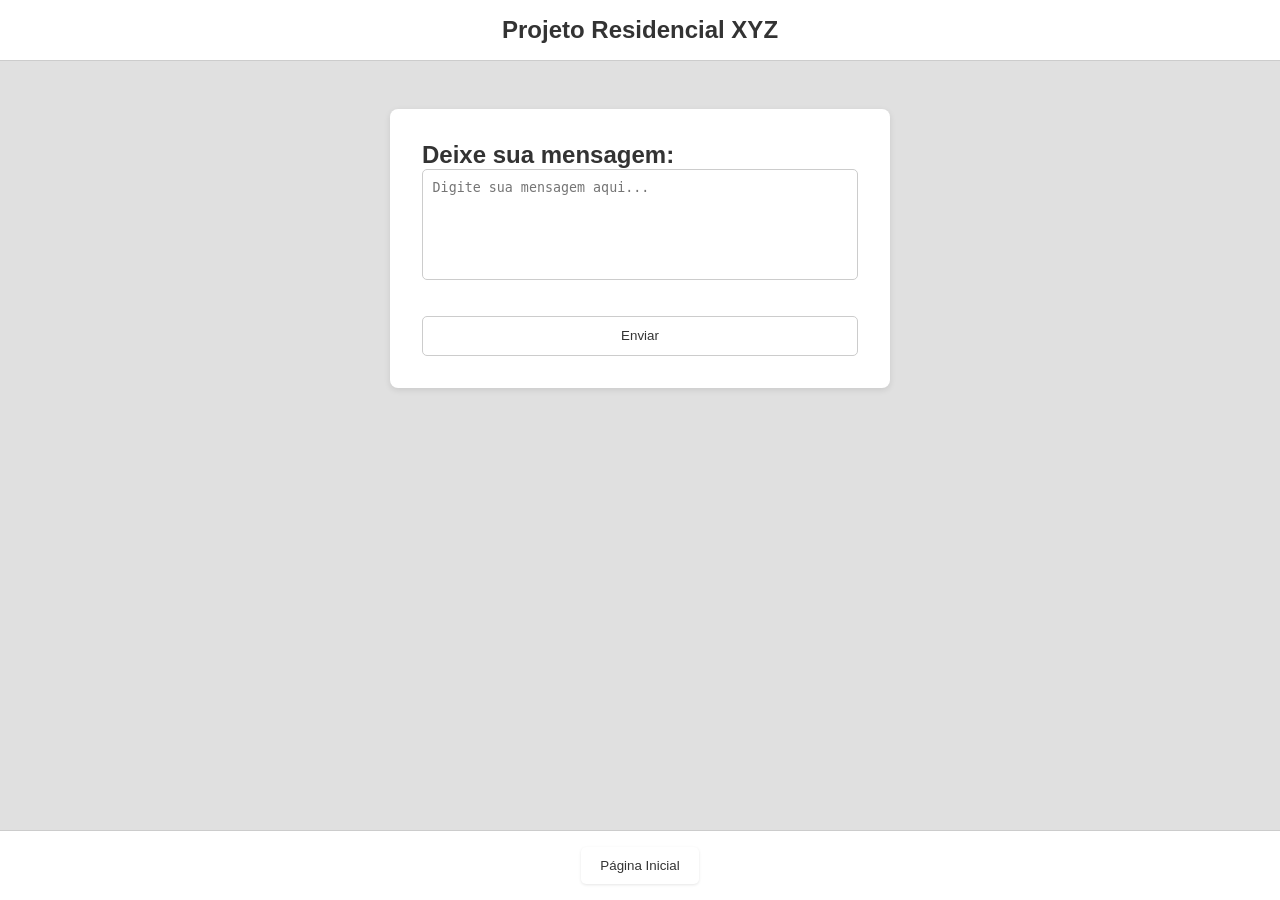
==== pages/ContactUs.html @ e101f8a8 "first commit" ====
<!DOCTYPE html>
<html lang="pt-BR">
<head>
    <meta charset="UTF-8">
    <meta name="viewport" content="width=device-width, initial-scale=1.0">
    <title>Fale Conosco</title>

    <link rel="stylesheet" href="https://cdn.jsdelivr.net/npm/bootstrap-icons@1.13.1/font/bootstrap-icons.min.css">
    <link rel="stylesheet" href="../css/PatternStyle.css">
    <link rel="stylesheet" href="../css/ContactUs.css">
</head>
<body>
     <header>
    <div class="header-container">
      <h1>Projeto Residencial XYZ</h1>
    </div>
  </header>

  <main>
    <section class="contact-section">
      <h2>Deixe sua mensagem:</h2>
      <form class="contact-form">
        <div class="form-group">
          <textarea id="mensagem" name="mensagem" rows="6" placeholder="Digite sua mensagem aqui..."></textarea>
        </div>
        <div class="form-actions">
          <button type="submit" class="send-btn">Enviar</button>
        </div>
      </form>
    </section>
  </main>

  <footer>
    <div class="footer-container">
      <button class="home-btn">Página Inicial</button>
    </div>
  </footer>
</body>
</html>
---- css/PatternStyle.css ----
/* Reset básico */
* {
  margin: 0;
  padding: 0;
  box-sizing: border-box;
}

/* Corpo da página */
body {
  font-family: Arial, sans-serif;
  background-color: #e0e0e0; /* cinza médio */
  color: #333;
  min-height: 100vh;
  display: flex;
  flex-direction: column;
}

/* Header */
header {
  background-color: #fff;
  padding: 1rem;
  border-bottom: 1px solid #ccc;
  text-align: center;
}

header h1 {
  font-size: 1.5rem;
}

/* Main */
main {
  flex: 1;
  padding: 1rem;
}

/* Footer */
footer {
  background-color: #fff;
  padding: 1rem;
  border-top: 1px solid #ccc;
  text-align: center;
}

footer button {
  background-color: #fff; 
  color: #333;
  border: none; 
  padding: 0.7rem 1.2rem;
  border-radius: 5px;
  cursor: pointer;
  box-shadow: 0 1px 3px rgba(0,0,0,0.1); 
}

footer button:hover {
  background-color: #f9f9f9; 
}


/* Formulários */
.form-group {
  margin-bottom: 1rem;
}

label {
  display: block;
  margin-bottom: 0.3rem;
}

input, textarea {
  width: 100%;
  padding: 0.6rem;
  border: 1px solid #ccc;
  border-radius: 5px;
  background-color: #fff;
}

/* Botões gerais */
button {
  background-color: #fff; 
  color: #333;
  border: 1px solid #ccc;
  padding: 0.7rem 1.2rem;
  border-radius: 5px;
  cursor: pointer;
}

button:hover {
  background-color: #f2f2f2;
}

.icon-grid {
  display: grid;
  grid-template-columns: repeat(2, 1fr);
  gap: 1rem;
  margin-top: 2rem;
}

.icon-item {
  background-color: #fff;
  border: 1px solid #ccc;
  padding: 2rem;
  text-align: center;
  border-radius: 8px;
  cursor: pointer;
}

.icon-item:hover {
  background-color: #f2f2f2;
}
---- css/ContactUs.css ----
.contact-section {
  max-width: 500px;
  margin: 2rem auto;
  background-color: #fff;
  padding: 2rem;
  border-radius: 8px;
  box-shadow: 0 2px 6px rgba(0,0,0,0.1);
}

.contact-form textarea {
  resize: none;
  margin-bottom: 1rem;
}

.send-btn {
  width: 100%;
}
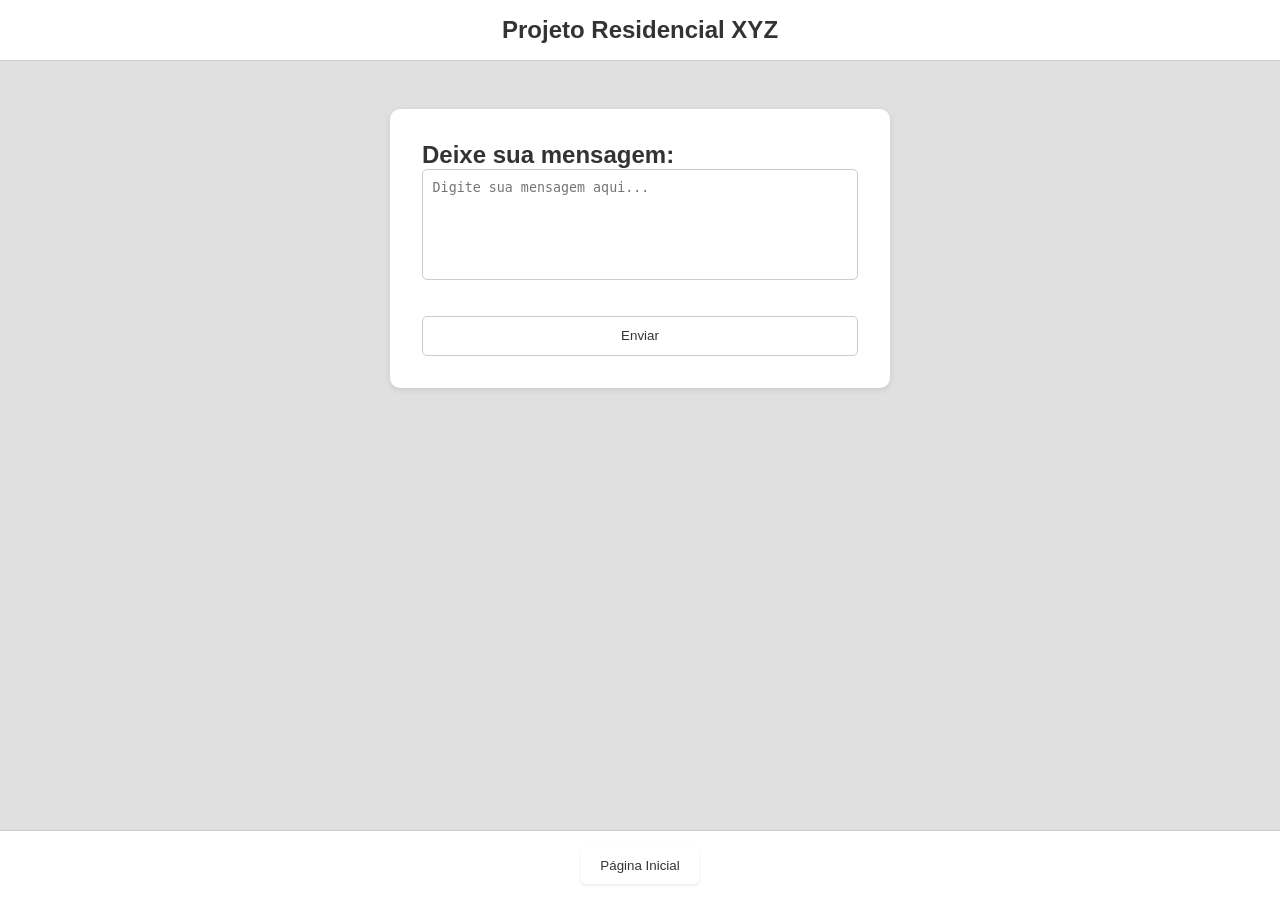
==== commit 9de83dcd: "Pequenos ajustes" ====
--- a/pages/ContactUs.html
+++ b/pages/ContactUs.html
@@ -1,16 +1,18 @@
 <!DOCTYPE html>
 <html lang="pt-BR">
+
 <head>
-    <meta charset="UTF-8">
-    <meta name="viewport" content="width=device-width, initial-scale=1.0">
-    <title>Fale Conosco</title>
+  <meta charset="UTF-8">
+  <meta name="viewport" content="width=device-width, initial-scale=1.0">
+  <title>Fale Conosco</title>
 
-    <link rel="stylesheet" href="https://cdn.jsdelivr.net/npm/bootstrap-icons@1.13.1/font/bootstrap-icons.min.css">
-    <link rel="stylesheet" href="../css/PatternStyle.css">
-    <link rel="stylesheet" href="../css/ContactUs.css">
+  <link rel="stylesheet" href="https://cdn.jsdelivr.net/npm/bootstrap-icons@1.13.1/font/bootstrap-icons.min.css">
+  <link rel="stylesheet" href="../css/PatternStyle.css">
+  <link rel="stylesheet" href="../css/ContactUs.css">
 </head>
+
 <body>
-     <header>
+  <header>
     <div class="header-container">
       <h1>Projeto Residencial XYZ</h1>
     </div>
@@ -18,17 +20,20 @@
 
   <main>
     <section class="contact-section">
-      <h2>Deixe sua mensagem:</h2>
-      <form class="contact-form">
-        <div class="form-group">
-          <textarea id="mensagem" name="mensagem" rows="6" placeholder="Digite sua mensagem aqui..."></textarea>
-        </div>
-        <div class="form-actions">
-          <button type="submit" class="send-btn">Enviar</button>
-        </div>
-      </form>
+      <div class="card">
+        <h2>Deixe sua mensagem:</h2>
+        <form class="contact-form">
+          <div class="form-group">
+            <textarea id="mensagem" name="mensagem" rows="6" placeholder="Digite sua mensagem aqui..."></textarea>
+          </div>
+          <div class="form-actions">
+            <button type="submit" class="send-btn">Enviar</button>
+          </div>
+        </form>
+      </div>
     </section>
   </main>
+
 
   <footer>
     <div class="footer-container">
@@ -36,4 +41,5 @@
     </div>
   </footer>
 </body>
+
 </html>
--- a/css/ContactUs.css
+++ b/css/ContactUs.css
@@ -1,10 +1,10 @@
-.contact-section {
+.contact-section .card {
+  background-color: #fff;
+  padding: 2rem;
+  border-radius: 10px;
+  box-shadow: 0 2px 6px rgba(0,0,0,0.1);
   max-width: 500px;
   margin: 2rem auto;
-  background-color: #fff;
-  padding: 2rem;
-  border-radius: 8px;
-  box-shadow: 0 2px 6px rgba(0,0,0,0.1);
 }
 
 .contact-form textarea {
